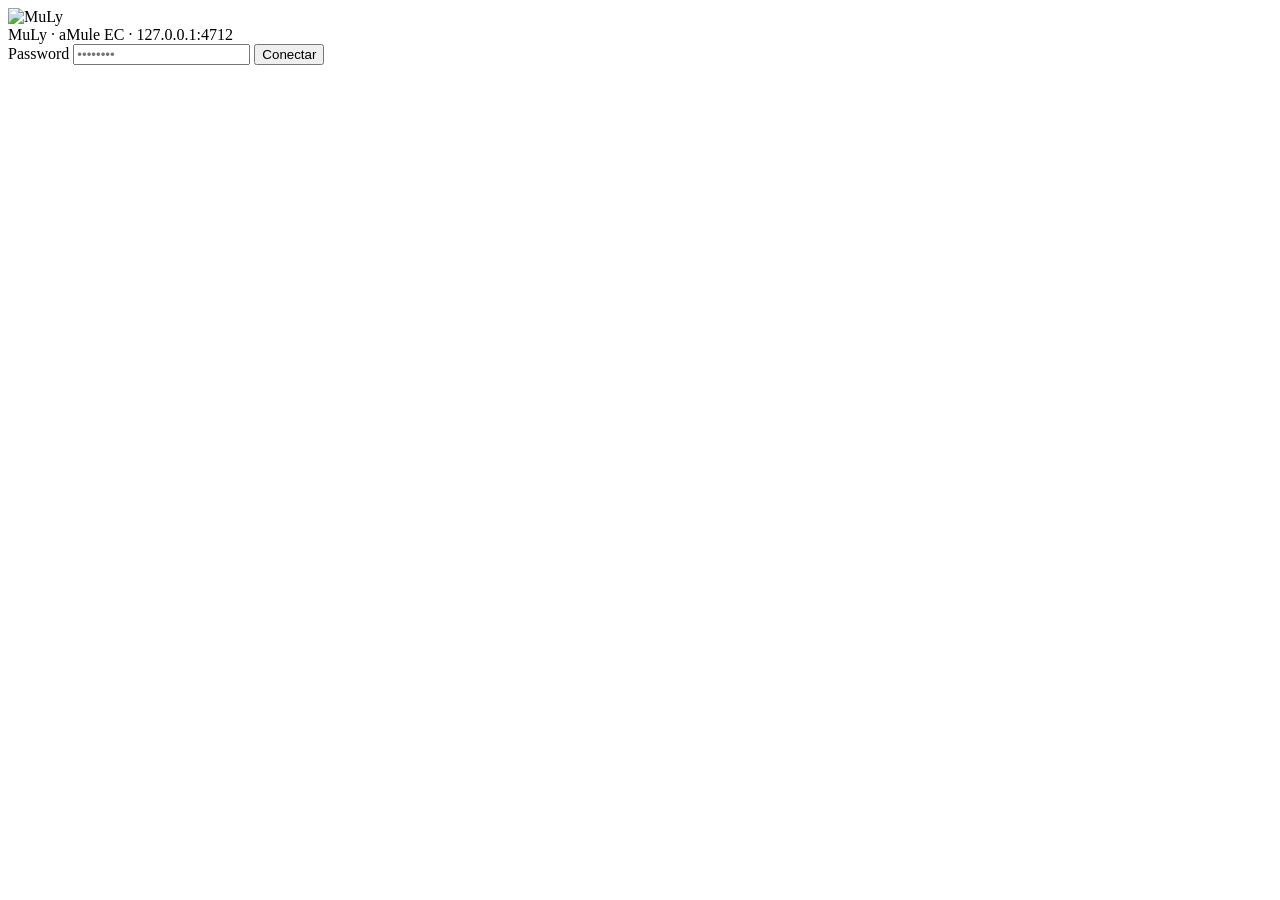
==== MuLy/index.html @ 69b9036a "Refactor loadPanel and openSub functions" ====
<!DOCTYPE html>
<html lang="es">
<head>
<meta charset="UTF-8">
<meta name="viewport" content="width=device-width, initial-scale=1.0, maximum-scale=1.0, user-scalable=no">
<title>MuLy · aMule</title>
<link rel="icon" href="../web/favicon.ico">
<link rel="stylesheet" href="estilo.css">
</head>
<body>

<dialog id="err-modal">
  <div class="err-title">⚠️ Error</div>
  <pre id="err-text"></pre>
  <button onclick="$('err-modal').close()">OK</button>
</dialog>

<div id="login" class="ml-login-wrap">
  <div class="ml-login-box">
    <img src="../web/ICON.png" class="ml-logo-img" alt="MuLy">
    <div class="ml-sub">MuLy · aMule EC · 127.0.0.1:4712</div>
    <label class="ml-label">Password</label>
    <input class="ml-input" type="password" id="pw-input"
      placeholder="••••••••"
      autocomplete="current-password" autocorrect="off"
      spellcheck="false" enterkeyhint="go">
    <button class="ml-btn" id="login-btn">Conectar</button>
    <div class="ml-error" id="login-error"></div>
  </div>
</div>

<div id="app" style="display:none">
  <div class="ml-main">

    <div class="ml-panel" id="panel-media"></div>

    <div class="ml-panel active" id="panel-search">
      <div class="ml-card">
        <div class="ml-search-bar">
          <input class="ml-search-input" id="search-input"
            placeholder="Nombre, hash, ed2k..."
            autocomplete="off" autocorrect="off" spellcheck="false" enterkeyhint="search">
          <select class="ml-select" id="search-type">
            <option value="global">Global</option>
            <option value="local">Local</option>
            <option value="kad">Kad</option>
          </select>
          <button class="ml-btn-sm" id="search-btn">Buscar</button>
        </div>
      </div>
      <div class="ml-card">
        <div class="ml-filter-bar">
          <span class="ml-count" id="results-count">Sin resultados</span>
          <input class="ml-search-input ml-filter-input" id="filter-input"
            placeholder="Filtrar: .mp4 .mkv..."
            autocomplete="off" autocorrect="off" spellcheck="false">
        </div>
        <div id="results-wrap"><div class="ml-empty">Introduce un termino de busqueda</div></div>
      </div>
    </div>

    <div class="ml-panel" id="panel-downloads">
      <div class="ml-card">
        <div class="ml-dl-tabs">
          <button class="ml-dl-tab active" id="tab-downloading" onclick="switchDlTab('downloading')">⬇️ Descargando</button>
          <button class="ml-dl-tab" id="tab-completed" onclick="switchDlTab('completed')">✅ Completados</button>
        </div>
      </div>
      <div id="dl-downloading">
        <div class="ml-card">
          <div class="ml-count" id="dl-count">—</div>
          <div id="downloads-wrap"><div class="ml-empty">Sin descargas activas</div></div>
        </div>
      </div>
      <div id="dl-completed" style="display:none">
        <div class="ml-card">
          <div style="margin-bottom:12px">
            <button class="ml-btn-sm ml-btn-danger" id="btn-clear-completed" onclick="clearCompleted()">🧹 Limpiar completados</button>
          </div>
          <div id="shared-wrap"><div class="ml-empty">Sin archivos</div></div>
        </div>
      </div>
    </div>

    <div class="ml-panel" id="panel-config">
      <div class="ml-card">
        <div class="ml-config-grid">
          <button class="ml-config-item" onclick="openSub('stats')"><span class="ci-ico">📊</span><span class="ci-lbl">Stats</span></button>
          <button class="ml-config-item" onclick="openSub('servers')"><span class="ci-ico">🌐</span><span class="ci-lbl">Servers</span></button>
          <button class="ml-config-item" onclick="openSub('cats')"><span class="ci-ico">🏷️</span><span class="ci-lbl">Categorias</span></button>
          <button class="ml-config-item" onclick="openSub('uploading')"><span class="ci-ico">📤</span><span class="ci-lbl">Subiendo</span></button>
          <button class="ml-config-item" onclick="openSub('theme')"><span class="ci-ico">🎨</span><span class="ci-lbl">Tema</span></button>
          <button class="ml-config-item" onclick="openSub('amule')"><span class="ci-ico">🫏</span><span class="ci-lbl">aMule</span></button>
          <button class="ml-config-item" onclick="openSub('about.html')"><span class="ci-ico">ℹ️</span><span class="ci-lbl">About</span></button>
        </div>
      </div>
      <div class="ml-card">
        <div class="ml-count">Server Message</div>
        <div id="srv-info-wrap"><div class="ml-empty">Cargando...</div></div>
      </div>
    </div>

    <div class="ml-panel" id="panel-irc"></div>

  </div>

  <div id="subpage-wrap">
    <div id="subpage-content">
      <button class="ml-back-btn" onclick="closeSub()">← Volver</button>
      <div id="subpage-inner"></div>
    </div>
  </div>

  <nav class="ml-bottomnav">
    <button class="ml-navbtn" data-panel="media"><span class="nav-ico">🎵</span><span class="nav-lbl">Media</span></button>
    <button class="ml-navbtn active" data-panel="search"><span class="nav-ico">🔍</span><span class="nav-lbl">Buscar</span></button>
    <button class="ml-navbtn" data-panel="downloads"><span class="nav-ico">⬇️</span><span class="nav-lbl">Descargas</span></button>
    <button class="ml-navbtn" data-panel="irc"><span class="nav-ico">💬</span><span class="nav-lbl">IRC</span></button>
    <button class="ml-navbtn" data-panel="config"><span class="nav-ico">⚙️</span><span class="nav-lbl">Config</span></button>
  </nav>
</div>

<div id="toast"></div>

<script>
const $ = id => document.getElementById(id);
const POLL_MAX = 40, POLL_MS = 3000;
const PK = 'muly_pw', TK = 'muly_theme';
let searchResults = [], pollTimer = null, pollCount = 0, isSearching = false;
let dlTimer = null, connectedSrv = null, srvList = [];
let curPanel = 'search', curDlTab = 'downloading';
let knownHashes = new Set(), dlHashes = new Set();

function toast(msg) {
  const t = $('toast');
  t.textContent = msg; t.className = 'show';
  clearTimeout(t._t); t._t = setTimeout(() => t.className = '', 2500);
}
function err(msg) { $('err-text').textContent = msg; $('err-modal').showModal(); }
function esc(s) { return String(s||'').replace(/&/g,'&amp;').replace(/</g,'&lt;').replace(/>/g,'&gt;'); }
function fmtSize(b) {
  b = Number(b); if (!b) return '—';
  if (b < 1024) return b+'B';
  if (b < 1048576) return (b/1024).toFixed(1)+'KB';
  if (b < 1073741824) return (b/1048576).toFixed(1)+'MB';
  return (b/1073741824).toFixed(2)+'GB';
}
async function api(method, path, body) {
  const opts = { method, headers: {'Content-Type':'application/json'} };
  if (body) opts.body = JSON.stringify(body);
  const r = await fetch(path, opts);
  if (!r.headers.get('content-type')?.includes('json')) throw new Error('HTTP '+r.status);
  const d = await r.json();
  if (!r.ok) throw new Error(d.error || 'HTTP '+r.status);
  return d;
}

const _execSrcs = new Set();
function _execScripts(el) {
  el.querySelectorAll('script').forEach(o => {
    if (o.dataset.executed) return;
    if (o.src && _execSrcs.has(o.src)) return;
    if (o.src) _execSrcs.add(o.src);
    o.dataset.executed = '1';
    const n = document.createElement('script');
    for (const a of o.attributes) n.setAttribute(a.name, a.value);
    n.textContent = o.textContent;
    o.parentNode.replaceChild(n, o);
  });
}
async function loadPanel(url, target) {
  const inner = target || $('subpage-inner');
  inner.innerHTML = '<div class="ml-empty">⌛ Cargando...</div>';
  try {
    const html = await fetch(url).then(r => { if (!r.ok) throw new Error('HTTP '+r.status); return r.text(); });
    inner.innerHTML = html;
    _execScripts(inner);
    inner.dispatchEvent(new CustomEvent('contentLoaded', { bubbles: true }));
  } catch(e) { inner.innerHTML = '<div class="ml-empty">Error: '+esc(e.message)+'</div>'; }
}

const subLoaders = { stats: loadStats, servers: loadServers, cats: loadCats, theme: loadTheme, amule: loadAmulePrefs, uploading: loadUploading };
function openSub(name) {
  $('subpage-inner').innerHTML = '<div class="ml-empty">⌛ Cargando...</div>';
  $('subpage-wrap').classList.add('open');
  if (subLoaders[name]) subLoaders[name]();
  else loadPanel(name);
}
function closeSub() {
  $('subpage-wrap').classList.remove('open');
  $('subpage-inner').innerHTML = '';
}

function showApp() {
  $('login').style.display = 'none';
  $('app').style.display = 'block';
  loadConnState();
}
async function connect(pw) { await api('POST', '/api/connect', { password: pw }); }
async function doLogin() {
  const pw = $('pw-input').value.trim(); if (!pw) return;
  const btn = $('login-btn');
  btn.disabled = true; btn.textContent = '⌛ Conectando...';
  $('login-error').textContent = '';
  try { await connect(pw); localStorage.setItem(PK, pw); $('pw-input').value = ''; showApp(); }
  catch(e) { $('login-error').textContent = e.message; }
  btn.disabled = false; btn.textContent = 'Conectar';
}
$('login-btn').onclick = doLogin;
$('pw-input').addEventListener('keydown', e => { if(e.key==='Enter') doLogin(); });

(async () => {
  const pw = localStorage.getItem(PK);
  if (!pw) return;
  try { await connect(pw); showApp(); } catch(e) {}
})();

document.querySelectorAll('.ml-navbtn').forEach(btn => {
  btn.onclick = () => {
    pausePolling(); stopDlTimer();
    document.querySelectorAll('.ml-navbtn').forEach(b => b.classList.remove('active'));
    document.querySelectorAll('.ml-panel').forEach(p => p.classList.remove('active'));
    btn.classList.add('active');
    curPanel = btn.dataset.panel;
    $('panel-'+curPanel).classList.add('active');
    if (curPanel === 'media' && !$('panel-media').dataset.loaded) {
      $('panel-media').dataset.loaded = '1';
      loadPanel('media.html', $('panel-media'));
    }
    if (curPanel === 'downloads') {
      switchDlTab(curDlTab);
      dlTimer = setInterval(() => { if (curDlTab === 'completed') loadShared(); else loadDownloads(); }, 3000);
    }
    if (curPanel === 'config') { loadSrvInfo(); loadConnState(); }
    if (curPanel === 'irc' && !$('panel-irc').dataset.loaded) {
      $('panel-irc').dataset.loaded = '1';
      loadPanel('irc.html', $('panel-irc'));
    }
    if (curPanel === 'search' && isSearching && pollCount < POLL_MAX) resumePolling();
  };
});

async function loadConnState() {
  try { const d = await api('GET', '/api/connstate'); connectedSrv = d.connectedServer || null; } catch(e) {}
}
function pausePolling() { clearInterval(pollTimer); pollTimer = null; }
function stopPolling() { pausePolling(); pollCount = 0; isSearching = false; }
function stopDlTimer() { clearInterval(dlTimer); dlTimer = null; }
function resumePolling() {
  pollTimer = setInterval(async () => {
    if (++pollCount > POLL_MAX) { stopPolling(); return; }
    try { const d = await api('GET', '/api/search/results'); applyResults(d.results || []); } catch(e) {}
  }, POLL_MS);
}
document.addEventListener('visibilitychange', () => {
  if (document.hidden) pausePolling();
  else if (curPanel === 'search' && isSearching && pollCount < POLL_MAX) resumePolling();
});

async function doSearch() {
  const q = $('search-input').value.trim(); if (!q) return;
  stopPolling();
  const btn = $('search-btn');
  btn.disabled = true; btn.textContent = '⌛';
  $('results-wrap').innerHTML = '<div class="ml-empty">⌛ Buscando...</div>';
  $('results-count').textContent = 'Buscando...';
  $('filter-input').value = '';
  searchResults = [];
  try {
    await api('POST', '/api/search/start', { query: q, type: $('search-type').value });
    if (!knownHashes.size && !dlHashes.size) loadHashesInBackground();
    isSearching = true; resumePolling();
  } catch(e) { err(e.message); $('results-wrap').innerHTML = '<div class="ml-empty">Error</div>'; }
  btn.disabled = false; btn.textContent = 'Buscar';
}
async function loadHashesInBackground() {
  try {
    const [shared, downloads] = await Promise.all([
      api('GET', '/api/shared').catch(() => []),
      api('GET', '/api/downloads').catch(() => [])
    ]);
    knownHashes = new Set(shared.map(f => f.fileHash).filter(Boolean));
    dlHashes = new Set(downloads.map(f => f.fileHash).filter(Boolean));
  } catch(e) {}
}
function applyResults(data) {
  const incoming = Array.isArray(data) ? data : [];
  if (!incoming.length && isSearching) return;
  searchResults = incoming.map(r => ({
    ...r,
    present: knownHashes.has(r.fileHash),
    currentDl: r.currentDl || dlHashes.has(r.fileHash)
  }));
  renderResults();
}
function renderResults() {
  const ext = ($('filter-input').value || '').trim().toLowerCase();
  const list = ext ? searchResults.filter(f => f.fileName?.toLowerCase().includes(ext)) : searchResults;
  $('results-count').textContent = ext
    ? list.length+'/'+searchResults.length+' resultados'
    : searchResults.length+' resultado'+(searchResults.length !== 1 ? 's' : '');
  if (!list.length) {
    $('results-wrap').innerHTML = '<div class="ml-empty">'+(ext?'Sin resultados para ese filtro':'Sin resultados aun')+'</div>';
    return;
  }
  $('results-wrap').innerHTML = list.map(f => {
    const cls = f.present ? ' ml-item-present' : f.currentDl ? ' ml-item-currentdl' : '';
    const btn = f.present
      ? `<button class="ml-btn-sm" disabled>✅ Disponible</button>`
      : f.currentDl
        ? `<button class="ml-btn-sm" disabled>⬇️ Descargando</button>`
        : `<button class="ml-btn-sm" onclick="downloadFile('${esc(f.fileHash)}',this)">⬇️ Descargar</button>`;
    return `<div class="ml-item${cls}">
      <div class="ml-item-name">${esc(f.fileName)}</div>
      <div class="ml-item-meta">📦${fmtSize(f.fileSize)} &nbsp;🌱${f.sourceCount||'—'}</div>
      <div class="ml-item-actions">${btn}</div>
    </div>`;
  }).join('');
}
$('search-btn').onclick = doSearch;
$('search-input').addEventListener('keydown', e => { if(e.key==='Enter') doSearch(); });
$('filter-input').oninput = renderResults;

async function downloadFile(hash, btn) {
  btn.disabled = true; btn.textContent = '⌛';
  try {
    await api('POST', '/api/download', { hash });
    toast('Descarga iniciada');
    dlHashes.add(hash);
    const r = searchResults.find(f => f.fileHash === hash);
    if (r) { r.currentDl = true; renderResults(); }
  } catch(e) { btn.disabled = false; btn.textContent = '⬇️ Descargar'; err(e.message); }
}

async function loadDownloads() {
  const wrap = $('downloads-wrap');
  try {
    const data = await api('GET', '/api/downloads');
    dlHashes = new Set(data.map(f => f.fileHash).filter(Boolean));
    $('dl-count').textContent = data.length+' archivo'+(data.length !== 1 ? 's' : '');
    if (!data.length) { wrap.innerHTML = '<div class="ml-empty">Sin descargas activas</div>'; return; }
    wrap.innerHTML = data.map(f => {
      const pct = parseFloat(f.progress || 0);
      return `<div class="ml-item">
        <div class="ml-item-name">${esc(f.fileName)}</div>
        <div class="ml-progress-wrap"><div class="ml-progress-bar" style="width:${Math.min(pct,100)}%"></div></div>
        <div class="ml-item-meta">📦${fmtSize(f.fileSizeDownloaded)}/${fmtSize(f.fileSize)} &nbsp;🌱${f.sourceCount||'—'}${f.speed?' &nbsp;⚡'+fmtSize(f.speed)+'/s':''} &nbsp;${pct}%</div>
        <div class="ml-item-actions">
          <button class="ml-btn-sm" onclick="dlAction('pause','${esc(f.fileHash)}',this)">⏸️ Pausar</button>
          <button class="ml-btn-sm" onclick="dlAction('resume','${esc(f.fileHash)}',this)">▶️ Reanudar</button>
          <button class="ml-btn-sm ml-btn-danger" onclick="dlAction('cancel','${esc(f.fileHash)}',this)">🗑️ Borrar</button>
        </div>
      </div>`;
    }).join('');
  } catch(e) { if (!wrap.querySelector('.ml-item')) wrap.innerHTML = '<div class="ml-empty">Error cargando</div>'; }
}
async function dlAction(action, hash, btn) {
  btn.disabled = true;
  try {
    const ep = { pause:'/api/downloads/pause', resume:'/api/downloads/resume', cancel:'/api/downloads' };
    await api(action === 'cancel' ? 'DELETE' : 'POST', ep[action], { hash });
    toast('OK'); loadDownloads();
  } catch(e) { btn.disabled = false; err(e.message); }
}

function switchDlTab(tab) {
  curDlTab = tab;
  $('tab-downloading').classList.toggle('active', tab === 'downloading');
  $('tab-completed').classList.toggle('active', tab === 'completed');
  $('dl-downloading').style.display = tab === 'downloading' ? '' : 'none';
  $('dl-completed').style.display = tab === 'completed' ? '' : 'none';
  if (tab === 'downloading') loadDownloads();
  if (tab === 'completed') loadShared();
}

async function loadShared() {
  const wrap = $('shared-wrap');
  const hadContent = wrap.querySelector('.ml-item');
  if (!hadContent) wrap.innerHTML = '<div class="ml-empty">⌛ Cargando...</div>';
  try {
    const data = await api('GET', '/api/shared');
    knownHashes = new Set(data.map(f => f.fileHash).filter(Boolean));
    wrap.innerHTML = data.length
      ? data.map(f => `<div class="ml-item">
          <div class="ml-item-name">${esc(f.fileName)}</div>
          <div class="ml-item-meta">📦${fmtSize(f.fileSize)} &nbsp;📤${fmtSize(f.transferred)} &nbsp;🤲${f.reqCount||'0'}</div>
        </div>`).join('')
      : '<div class="ml-empty">Sin archivos</div>';
  } catch(e) { if (!hadContent) wrap.innerHTML = '<div class="ml-empty">Error</div>'; }
}
async function loadUploading() {
  $('subpage-inner').innerHTML = '<div class="ml-empty">⌛ Cargando...</div>';
  try {
    const entries = await api('GET', '/api/uploads');
    $('subpage-inner').innerHTML = '<div class="ml-card">'
      + (Array.isArray(entries) && entries.length
        ? entries.map(f => `<div class="ml-item">
            <div class="ml-item-name">${esc(f.fileName||'—')}</div>
            <div class="ml-item-meta">📦${fmtSize(f.fileSize)} &nbsp;⚡${fmtSize(f.speed)}/s</div>
          </div>`).join('')
        : '<div class="ml-empty">Sin archivos subiendo</div>')
      + '</div>';
  } catch(e) { $('subpage-inner').innerHTML = '<div class="ml-empty">Error</div>'; err(e.message); }
}

async function loadSrvInfo() {
  try {
    const d = await api('GET', '/api/servers/info');
    $('srv-info-wrap').innerHTML = d.message
      ? '<div class="ml-log-block">'+esc(d.message)+'</div>'
      : '<div class="ml-empty">Sin mensaje</div>';
  } catch(e) { $('srv-info-wrap').innerHTML = '<div class="ml-empty">—</div>'; }
}

function isConn(s) { return !!(connectedSrv && s.ip === connectedSrv.ip && s.port === connectedSrv.port); }
async function loadServers() {
  await loadConnState();
  try {
    srvList = await api('GET', '/api/servers');
    if (!srvList.length) { $('subpage-inner').innerHTML = '<div class="ml-card"><div class="ml-empty">Sin servidores</div></div>'; return; }
    const sorted = [...srvList].sort((a,b) => isConn(a) ? -1 : isConn(b) ? 1 : 0);
    $('subpage-inner').innerHTML = '<div class="ml-card">'+sorted.map(s => {
      const conn = isConn(s), i = srvList.indexOf(s);
      return `<div class="ml-item${conn?' ml-item-connected':''}">
        <div class="ml-item-name">${conn?'🟢 ':''}${esc(s.name)}</div>
        <div class="ml-item-meta">👥${s.users||'—'} &nbsp;🗃️${s.files||'—'} &nbsp;⚡${s.ping?s.ping+'ms':'—'}${s.version?' &nbsp;v'+esc(s.version):''}</div>
        ${s.desc?'<div class="ml-item-meta">'+esc(s.desc)+'</div>':''}
        <div class="ml-item-actions">
          ${conn
            ? '<button class="ml-btn-sm ml-btn-danger" onclick="srvDisconnect(this)">⛔ Desconectar</button>'
            : '<button class="ml-btn-sm" onclick="srvConnect('+i+',this)">🔗 Conectar</button>'}
          <button class="ml-btn-sm ml-btn-danger" onclick="srvRemove(${i},this)">🗑️ Borrar</button>
        </div>
      </div>`;
    }).join('')+'</div>';
  } catch(e) { $('subpage-inner').innerHTML = '<div class="ml-empty">Error</div>'; err(e.message); }
}
async function srvConnect(i, btn) {
  const s = srvList[i]; if (!s) return; btn.disabled = true;
  try { await api('POST', '/api/servers/connect', { ip: s.ip, port: s.port }); connectedSrv={ip:s.ip,port:s.port,name:s.name}; toast('Conectado a '+s.name); loadServers(); }
  catch(e) { btn.disabled = false; err(e.message); }
}
async function srvDisconnect(btn) {
  if (!connectedSrv) return; btn.disabled = true;
  try { await api('POST', '/api/servers/disconnect', { ip: connectedSrv.ip, port: connectedSrv.port }); connectedSrv = null; toast('Desconectado'); loadServers(); }
  catch(e) { btn.disabled = false; err(e.message); }
}
async function srvRemove(i, btn) {
  const s = srvList[i]; if (!s) return; btn.disabled = true;
  try { await api('DELETE', '/api/servers', { ip: s.ip, port: s.port }); toast('Borrado'); loadServers(); }
  catch(e) { btn.disabled = false; err(e.message); }
}

async function loadCats() {
  try {
    const data = await api('GET', '/api/categories');
    $('subpage-inner').innerHTML = '<div class="ml-card">'
      +'<div style="margin-bottom:12px"><button class="ml-btn-sm" onclick="newCat()">+ Nueva</button></div>'
      +(data.length
        ? data.map(c => `<div class="ml-item">
            <div class="ml-item-name">${esc(c.title)}</div>
            ${c.path?'<div class="ml-item-meta">'+esc(c.path)+'</div>':''}
            <div class="ml-item-actions"><button class="ml-btn-sm ml-btn-danger" onclick="deleteCat(${c.id},this)">🗑️ Borrar</button></div>
          </div>`).join('')
        : '<div class="ml-empty">Sin categorias</div>')
      +'</div>';
  } catch(e) { $('subpage-inner').innerHTML = '<div class="ml-empty">Error</div>'; err(e.message); }
}
async function newCat() {
  const title = prompt('Titulo:'); if (!title) return;
  const catPath = prompt('Ruta (opcional):') || '';
  try { await api('POST', '/api/categories', { title, catPath }); toast('Creada'); loadCats(); } catch(e) { err(e.message); }
}
async function deleteCat(id, btn) {
  if (!confirm('Eliminar?')) return; btn.disabled = true;
  try { await api('DELETE', '/api/categories/'+id); toast('Eliminada'); loadCats(); } catch(e) { btn.disabled = false; err(e.message); }
}

function renderKV(obj) {
  if (!obj || typeof obj !== 'object') return '';
  return Object.entries(obj).map(([k,v]) => {
    const lbl = k.replace(/^EC_TAG_/,'').replace(/_/g,' ').toLowerCase();
    if (typeof v === 'string' && v.length > 80) {
      return '<div class="ml-stat-row"><span class="ml-stat-key">'+esc(lbl)+'</span><span class="ml-stat-val">'
        +'<span class="ml-log-collapse" onclick="var d=this.nextElementSibling;d.style.display=d.style.display===\'none\'?\'block\':\'none\'">mostrar ▾</span>'
        +'<div class="ml-log-block" style="display:none">'+esc(v)+'</div></span></div>';
    }
    if (v && typeof v === 'object' && !Array.isArray(v)) {
      const ch = renderKV(v); if (!ch) return '';
      return '<div class="ml-stat-group"><span class="ml-stat-key">'+esc(lbl)+'</span><div class="ml-stat-children">'+ch+'</div></div>';
    }
    return '<div class="ml-stat-row"><span class="ml-stat-key">'+esc(lbl)+'</span><span class="ml-stat-val">'+esc(String(v??'—'))+'</span></div>';
  }).join('');
}
async function loadStats() {
  try {
    const data = await api('GET', '/api/stats');
    $('subpage-inner').innerHTML = '<div class="ml-card"><div class="ml-stat-block">'+renderKV(data)+'</div></div>';
  } catch(e) { $('subpage-inner').innerHTML = '<div class="ml-empty">Error</div>'; err(e.message); }
}

function injectGFont(url) {
  const ex = document.getElementById('theme-gfont'); if (ex) ex.remove();
  const lk = document.createElement('link');
  lk.id = 'theme-gfont'; lk.rel = 'stylesheet'; lk.href = url;
  document.head.appendChild(lk);
  const m = url.match(/family=([^&:]+)/);
  return m ? decodeURIComponent(m[1].replace(/\+/g,' ')) : null;
}
function injectDirectFont(url) {
  const st = document.getElementById('theme-font') || document.createElement('style');
  st.id = 'theme-font';
  st.textContent = `@font-face{font-family:'UserFont';src:url('${url}')}`;
  document.head.appendChild(st);
  return 'UserFont';
}
function applyTheme(t) {
  if (!t) return;
  if (t.bg) document.body.style.backgroundImage = 'url('+t.bg+')';
  if (t.font) {
    const family = t.font.includes('fonts.googleapis.com') ? injectGFont(t.font) : injectDirectFont(t.font);
    if (family) {
      const st = document.getElementById('theme-body-font') || document.createElement('style');
      st.id = 'theme-body-font';
      st.textContent = `body{font-family:'${family}','Fluent Emoji Color',sans-serif}`;
      document.head.appendChild(st);
    }
  }
}
applyTheme(JSON.parse(localStorage.getItem(TK)||'null'));

function loadTheme() {
  const t = JSON.parse(localStorage.getItem(TK)||'{}');
  $('subpage-inner').innerHTML = `<div class="ml-card">
    <div class="ml-item">
      <div class="ml-item-name">Imagen de fondo (URL)</div>
      <input class="ml-search-input" id="th-bg" style="width:100%;margin-top:6px" placeholder="https://..." value="${esc(t.bg||'')}">
    </div>
    <div class="ml-item">
      <div class="ml-item-name">Fuente (Google Fonts o jsDelivr)</div>
      <div class="ml-item-meta" style="margin-top:4px">fonts.googleapis.com/css2?family=Comfortaa &nbsp;·&nbsp; cdn.jsdelivr.net/gh/...</div>
      <input class="ml-search-input" id="th-font" style="width:100%;margin-top:6px" placeholder="https://fonts.googleapis.com/css2?family=..." value="${esc(t.font||'')}">
    </div>
    <div class="ml-item-actions" style="margin-top:14px;gap:8px">
      <button class="ml-btn-sm" onclick="saveTheme()">💾 Guardar</button>
      <button class="ml-btn-sm ml-btn-danger" onclick="resetTheme()">🗑️ Restablecer</button>
    </div>
  </div>`;
}
function saveTheme() {
  const t = { bg: $('th-bg').value.trim(), font: $('th-font').value.trim() };
  localStorage.setItem(TK, JSON.stringify(t));
  applyTheme(t); toast('Tema guardado');
}
async function clearCompleted() {
  const btn = $('btn-clear-completed'); btn.disabled = true;
  try { await api('POST', '/api/downloads/clear-completed'); toast('Completados eliminados'); loadShared(); }
  catch(e) { err(e.message); }
  btn.disabled = false;
}

async function loadAmulePrefs() {
  $('subpage-inner').innerHTML = '<div class="ml-empty">⌛ Cargando...</div>';
  try {
    const p = await api('GET', '/api/preferences');
    $('subpage-inner').innerHTML = `<div class="ml-card">
      <div class="ml-item">
        <div class="ml-item-name">Nick</div>
        <input class="ml-search-input" id="ap-nick" style="width:100%;margin-top:6px" value="${esc(p.nick||'')}" disabled>
      </div>
      <div class="ml-item">
        <div class="ml-item-name">Max Download (KB/s · 0 = sin limite)</div>
        <input class="ml-search-input" id="ap-dl" type="number" min="0" style="width:100%;margin-top:6px" value="${p.maxDownload??0}">
      </div>
      <div class="ml-item">
        <div class="ml-item-name">Max Upload (KB/s · 0 = sin limite)</div>
        <input class="ml-search-input" id="ap-ul" type="number" min="0" style="width:100%;margin-top:6px" value="${p.maxUpload??0}">
      </div>
      <div class="ml-item">
        <div class="ml-item-name">Puerto TCP</div>
        <input class="ml-search-input" id="ap-tcp" type="number" style="width:100%;margin-top:6px" value="${p.tcpPort??''}" disabled>
      </div>
      <div class="ml-item">
        <div class="ml-item-name">Puerto UDP</div>
        <input class="ml-search-input" id="ap-udp" type="number" style="width:100%;margin-top:6px" value="${p.udpPort??''}" disabled>
      </div>
      <div class="ml-item">
        <div class="ml-item-name">Directorio Entrada</div>
        <input class="ml-search-input" id="ap-inc" style="width:100%;margin-top:6px" value="${esc(p.incomingDir||'')}" disabled>
      </div>
      <div class="ml-item">
        <div class="ml-item-name">Directorio Temp</div>
        <input class="ml-search-input" id="ap-tmp" style="width:100%;margin-top:6px" value="${esc(p.tempDir||'')}" disabled>
      </div>
      <div class="ml-item">
        <div class="ml-item-name">Redes</div>
        <div class="ml-item-meta" style="margin-top:6px">eD2K: ${p.ed2kEnabled?'✅':'❌'} &nbsp; Kademlia: ${p.kadEnabled?'✅':'❌'}</div>
      </div>
      <div class="ml-item-actions" style="margin-top:14px">
        <button class="ml-btn-sm" onclick="saveAmulePrefs()">💾 Guardar</button>
      </div>
    </div>`;
  } catch(e) { $('subpage-inner').innerHTML = '<div class="ml-empty">Error</div>'; err(e.message); }
}

async function saveAmulePrefs() {
  const body = {
    maxDownload: parseInt($('ap-dl').value) || 0,
    maxUpload: parseInt($('ap-ul').value) || 0
  };
  try { await api('POST', '/api/preferences', body); toast('Guardado'); }
  catch(e) { err(e.message); }
}
</script>
</body>
</html>
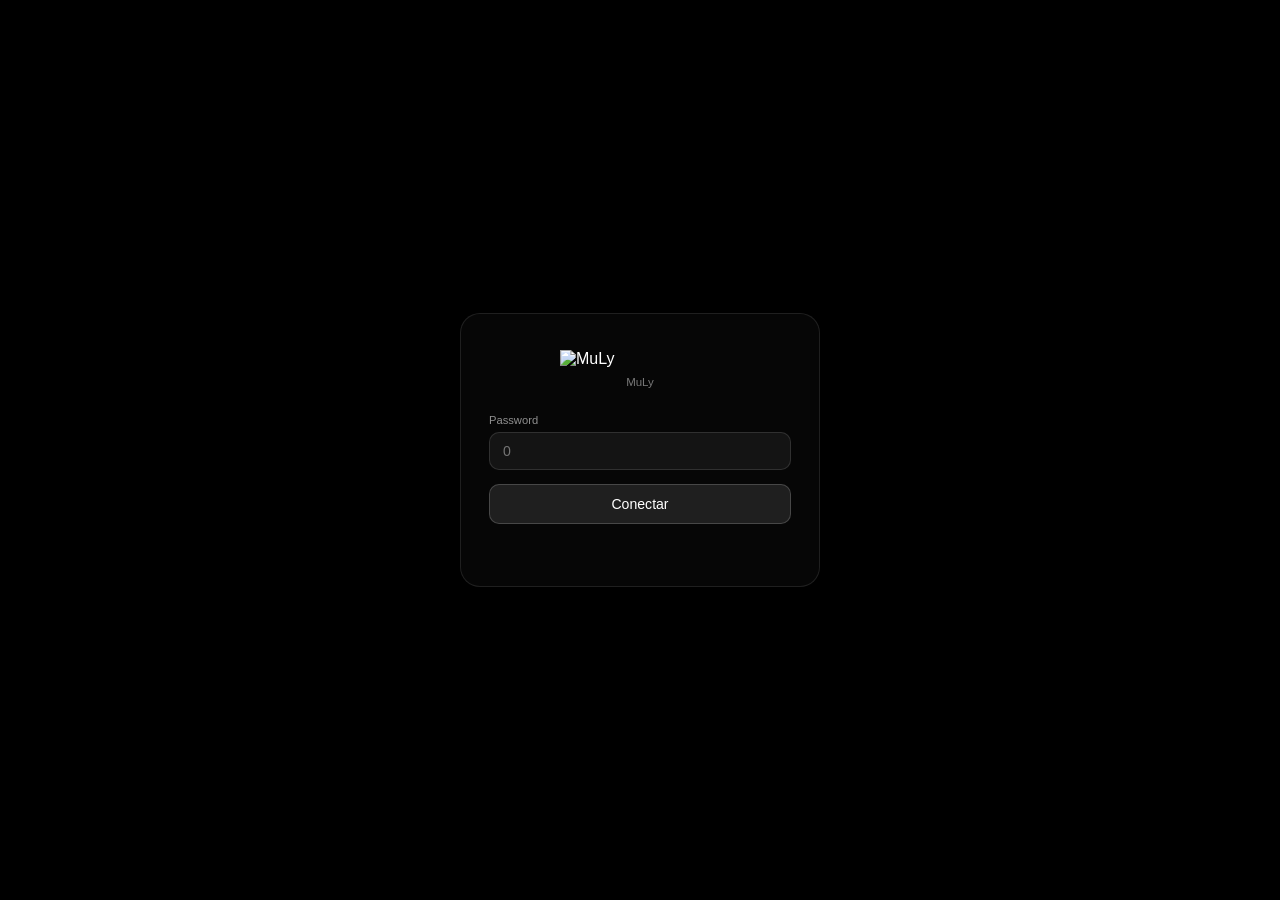
==== commit 7dbd1e8b: "Refactor index.html for improved UI and functionality Updated the title and subtitles in index.html," ====
--- a/MuLy/index.html
+++ b/MuLy/index.html
@@ -3,7 +3,7 @@
 <head>
 <meta charset="UTF-8">
 <meta name="viewport" content="width=device-width, initial-scale=1.0, maximum-scale=1.0, user-scalable=no">
-<title>MuLy · aMule</title>
+<title>MuLy</title>
 <link rel="icon" href="../web/favicon.ico">
 <link rel="stylesheet" href="estilo.css">
 </head>
@@ -18,10 +18,10 @@
 <div id="login" class="ml-login-wrap">
   <div class="ml-login-box">
     <img src="../web/ICON.png" class="ml-logo-img" alt="MuLy">
-    <div class="ml-sub">MuLy · aMule EC · 127.0.0.1:4712</div>
+    <div class="ml-sub">MuLy</div>
     <label class="ml-label">Password</label>
     <input class="ml-input" type="password" id="pw-input"
-      placeholder="••••••••"
+      placeholder="0"
       autocomplete="current-password" autocorrect="off"
       spellcheck="false" enterkeyhint="go">
     <button class="ml-btn" id="login-btn">Conectar</button>
@@ -51,9 +51,17 @@
       <div class="ml-card">
         <div class="ml-filter-bar">
           <span class="ml-count" id="results-count">Sin resultados</span>
-          <input class="ml-search-input ml-filter-input" id="filter-input"
-            placeholder="Filtrar: .mp4 .mkv..."
-            autocomplete="off" autocorrect="off" spellcheck="false">
+          <div class="ml-filter-row">
+            <div class="ml-fq-group">
+              <button class="ml-fq" data-fq="music" title="Musica">🎶</button>
+              <button class="ml-fq" data-fq="video" title="Imagenes y Videos">🎥</button>
+              <button class="ml-fq" data-fq="books" title="Libros y Texto">📚</button>
+              <button class="ml-fq ml-fq--all" data-fq="" title="Todos">🗂️</button>
+            </div>
+            <input class="ml-search-input ml-filter-input" id="filter-input"
+              placeholder="Filtrar: .mp4 .mkv..."
+              autocomplete="off" autocorrect="off" spellcheck="false">
+          </div>
         </div>
         <div id="results-wrap"><div class="ml-empty">Introduce un termino de busqueda</div></div>
       </div>
@@ -85,13 +93,18 @@
     <div class="ml-panel" id="panel-config">
       <div class="ml-card">
         <div class="ml-config-grid">
-          <button class="ml-config-item" onclick="openSub('stats')"><span class="ci-ico">📊</span><span class="ci-lbl">Stats</span></button>
-          <button class="ml-config-item" onclick="openSub('servers')"><span class="ci-ico">🌐</span><span class="ci-lbl">Servers</span></button>
-          <button class="ml-config-item" onclick="openSub('cats')"><span class="ci-ico">🏷️</span><span class="ci-lbl">Categorias</span></button>
-          <button class="ml-config-item" onclick="openSub('uploading')"><span class="ci-ico">📤</span><span class="ci-lbl">Subiendo</span></button>
-          <button class="ml-config-item" onclick="openSub('theme')"><span class="ci-ico">🎨</span><span class="ci-lbl">Tema</span></button>
-          <button class="ml-config-item" onclick="openSub('amule')"><span class="ci-ico">🫏</span><span class="ci-lbl">aMule</span></button>
+          <button class="ml-config-item" onclick="toggleAmuleCat(this)"><span class="ci-ico">🫏</span><span class="ci-lbl">aMule</span></button>
           <button class="ml-config-item" onclick="openSub('about.html')"><span class="ci-ico">ℹ️</span><span class="ci-lbl">About</span></button>
+        </div>
+        <div class="ml-amule-cat" id="amule-cat">
+          <div class="ml-config-grid">
+            <button class="ml-config-item" onclick="openSub('amule')"><span class="ci-ico">⚙️</span><span class="ci-lbl">Conf</span></button>
+            <button class="ml-config-item" onclick="openSub('stats')"><span class="ci-ico">📊</span><span class="ci-lbl">Stats</span></button>
+            <button class="ml-config-item" onclick="openSub('servers')"><span class="ci-ico">🌐</span><span class="ci-lbl">Servers</span></button>
+            <button class="ml-config-item" onclick="openSub('cats')"><span class="ci-ico">🏷️</span><span class="ci-lbl">Categorias</span></button>
+            <button class="ml-config-item" onclick="openSub('uploading')"><span class="ci-ico">📤</span><span class="ci-lbl">Subiendo</span></button>
+            <button class="ml-config-item" onclick="openSub('theme')"><span class="ci-ico">🎨</span><span class="ci-lbl">Tema</span></button>
+          </div>
         </div>
       </div>
       <div class="ml-card">
@@ -294,13 +307,16 @@
   renderResults();
 }
 function renderResults() {
-  const ext = ($('filter-input').value || '').trim().toLowerCase();
-  const list = ext ? searchResults.filter(f => f.fileName?.toLowerCase().includes(ext)) : searchResults;
-  $('results-count').textContent = ext
+  const raw = ($('filter-input').value || '').trim().toLowerCase();
+  const exts = raw ? raw.split(/\s+/).filter(Boolean) : [];
+  const list = exts.length
+    ? searchResults.filter(f => { const n = f.fileName?.toLowerCase() || ''; return exts.some(e => n.includes(e)); })
+    : searchResults;
+  $('results-count').textContent = exts.length
     ? list.length+'/'+searchResults.length+' resultados'
     : searchResults.length+' resultado'+(searchResults.length !== 1 ? 's' : '');
   if (!list.length) {
-    $('results-wrap').innerHTML = '<div class="ml-empty">'+(ext?'Sin resultados para ese filtro':'Sin resultados aun')+'</div>';
+    $('results-wrap').innerHTML = '<div class="ml-empty">'+(exts.length?'Sin resultados para ese filtro':'Sin resultados aun')+'</div>';
     return;
   }
   $('results-wrap').innerHTML = list.map(f => {
@@ -319,7 +335,25 @@
 }
 $('search-btn').onclick = doSearch;
 $('search-input').addEventListener('keydown', e => { if(e.key==='Enter') doSearch(); });
-$('filter-input').oninput = renderResults;
+const FQ = {
+  music: 'mp3 flac ogg aac wav wma m4a opus aiff ape alac mka mid midi',
+  video: 'mp4 mkv avi mov wmv flv webm m4v mpg mpeg ts vob jpg jpeg png gif webp bmp tiff svg heic avif raw cr2 nef',
+  books: 'pdf epub mobi azw azw3 djvu cbz cbr fb2 doc docx odt rtf txt md markdown rst'
+};
+document.querySelectorAll('.ml-fq').forEach(btn => {
+  btn.onclick = () => {
+    const fi = $('filter-input');
+    fi.value = FQ[btn.dataset.fq] || '';
+    document.querySelectorAll('.ml-fq').forEach(b => b.classList.remove('ml-fq--on'));
+    btn.classList.add('ml-fq--on');
+    renderResults();
+  };
+});
+$('filter-input').oninput = () => {
+  document.querySelectorAll('.ml-fq').forEach(b => b.classList.remove('ml-fq--on'));
+  renderResults();
+};
+
 
 async function downloadFile(hash, btn) {
   btn.disabled = true; btn.textContent = '⌛';
@@ -603,6 +637,11 @@
   } catch(e) { $('subpage-inner').innerHTML = '<div class="ml-empty">Error</div>'; err(e.message); }
 }
 
+function toggleAmuleCat(btn) {
+  const c = $('amule-cat');
+  const open = c.classList.toggle('open');
+  btn.classList.toggle('ml-config-item--active', open);
+}
 async function saveAmulePrefs() {
   const body = {
     maxDownload: parseInt($('ap-dl').value) || 0,
--- a/MuLy/estilo.css
+++ b/MuLy/estilo.css
@@ -0,0 +1,305 @@
+@import url('https://tetunori.github.io/fluent-emoji-webfont/dist/FluentEmojiColor.css');
+
+@font-face {
+  font-family: 'OpenDyslexic';
+  src: url('../web/otros/Archivos/Fuentes/OpenDyslexic/OpenDyslexic-Regular.woff2') format('woff2');
+  font-display: swap;
+}
+
+* { box-sizing: border-box; margin: 0; padding: 0; }
+
+body {
+  font-family: 'OpenDyslexic', 'Fluent Emoji Color', sans-serif;
+  color: #fff;
+  background: url('../web/otros/Archivos/Imagenes/pexels-eberhardgross-2098428.jpg') no-repeat center center fixed;
+  background-size: cover;
+  background-color: #000;
+  min-height: 100%;
+}
+
+a { color: lightblue; cursor: pointer; }
+
+dialog {
+  background: rgba(12,12,12,0.96);
+  border: 1px solid rgba(255,80,80,0.35);
+  border-radius: 16px;
+  color: #fff;
+  padding: 28px;
+  max-width: 500px;
+  width: 90%;
+  font-family: inherit;
+}
+dialog::backdrop { background: rgba(0,0,0,0.65); }
+.err-title { font-size: 1rem; margin-bottom: 12px; color: #ff8080; }
+dialog pre { font-size: .75rem; white-space: pre-wrap; word-break: break-all; max-height: 240px; overflow-y: auto; margin-bottom: 18px; opacity: .85; }
+dialog button { background: rgba(255,80,80,0.25); border: 1px solid rgba(255,80,80,0.4); color: #fff; border-radius: 10px; padding: 8px 24px; cursor: pointer; font-family: inherit; font-size: .85rem; }
+dialog button:hover { background: rgba(255,80,80,0.45); }
+
+.ml-login-wrap { display: flex; align-items: center; justify-content: center; min-height: 100svh; padding: 20px; }
+
+.ml-login-box {
+  background: rgba(10,10,10,0.6);
+  -webkit-backdrop-filter: blur(24px);
+  backdrop-filter: blur(24px);
+  border: 1px solid rgba(255,255,255,0.1);
+  border-radius: 20px;
+  padding: 36px 28px;
+  width: 100%;
+  max-width: 360px;
+}
+
+.ml-sub { font-size: .72rem; opacity: .45; text-align: center; margin-bottom: 26px; }
+.ml-label { display: block; font-size: .7rem; opacity: .55; margin-bottom: 6px; }
+.ml-error { font-size: .75rem; color: #ff8080; text-align: center; margin-top: 10px; min-height: 1rem; }
+
+.ml-input {
+  width: 100%;
+  background: rgba(255,255,255,0.06);
+  border: 1px solid rgba(255,255,255,0.12);
+  border-radius: 10px;
+  color: #fff;
+  font-family: inherit;
+  font-size: .88rem;
+  padding: 10px 13px;
+  outline: none;
+  margin-bottom: 14px;
+  transition: border-color .2s;
+}
+.ml-input:focus { border-color: rgba(255,255,255,0.35); }
+
+.ml-select, .ml-search-input {
+  background: rgba(255,255,255,0.06);
+  border: 1px solid rgba(255,255,255,0.12);
+  border-radius: 10px;
+  color: #fff;
+  font-family: inherit;
+  font-size: .82rem;
+  padding: 8px 12px;
+  outline: none;
+}
+.ml-select { cursor: pointer; }
+.ml-select option { background: #111; }
+.ml-search-input { flex: 1; min-width: 160px; }
+.ml-search-input:focus { border-color: rgba(255,255,255,0.35); }
+
+.ml-btn {
+  width: 100%;
+  background: rgba(255,255,255,0.1);
+  border: 1px solid rgba(255,255,255,0.18);
+  border-radius: 10px;
+  color: #fff;
+  cursor: pointer;
+  font-family: inherit;
+  font-size: .88rem;
+  padding: 11px;
+  transition: background .2s;
+}
+.ml-btn:hover { background: rgba(255,255,255,0.2); }
+.ml-btn:disabled { opacity: .35; cursor: not-allowed; }
+
+.ml-btn-sm {
+  background: rgba(255,255,255,0.07);
+  border: 1px solid rgba(255,255,255,0.12);
+  border-radius: 8px;
+  color: #fff;
+  cursor: pointer;
+  font-family: inherit;
+  font-size: .7rem;
+  padding: 5px 10px;
+  transition: background .15s;
+  white-space: nowrap;
+}
+.ml-btn-sm:hover { background: rgba(255,255,255,0.16); }
+.ml-btn-sm:disabled { opacity: .3; cursor: not-allowed; }
+.ml-btn-danger { background: rgba(255,60,60,0.1); border-color: rgba(255,60,60,0.22); color: #ffaaaa; }
+.ml-btn-danger:hover { background: rgba(255,60,60,0.22); }
+
+.ml-main { max-width: 860px; margin: 0 auto; padding: 16px 14px 110px; }
+.ml-panel { display: none; }
+.ml-panel.active { display: block; }
+
+.ml-card {
+  -webkit-backdrop-filter: blur(22px);
+  backdrop-filter: blur(22px);
+  background: rgba(10,10,10,0.58);
+  border: 1px solid rgba(255,255,255,0.09);
+  border-radius: 18px;
+  padding: 16px;
+  margin-bottom: 14px;
+}
+
+.ml-filter-row { display: flex; align-items: center; gap: 0; flex: 1; min-width: 0; }
+.ml-fq-group { display: flex; }
+.ml-fq-group + .ml-filter-input { border-radius: 0 10px 10px 0; border-left: none; }
+.ml-fq {
+  background: rgba(255,255,255,0.06);
+  border: 1px solid rgba(255,255,255,0.12);
+  border-right: none;
+  color: #fff; cursor: pointer;
+  font-size: .95rem; padding: 6px 9px;
+  transition: background .15s;
+  line-height: 1;
+}
+.ml-fq:first-child { border-radius: 10px 0 0 10px; }
+.ml-fq--all { border-right: none; }
+.ml-fq:hover { background: rgba(255,255,255,0.14); }
+.ml-fq--on { background: rgba(255,255,255,0.2); }
+
+.ml-filter-bar { display: flex; align-items: center; gap: 10px; margin-bottom: 10px; flex-wrap: wrap; }
+
+.ml-filter-input { max-width: 160px; font-size: .75rem; padding: 6px 10px; }
+
+.ml-dl-tabs { display: flex; gap: 6px; }
+.ml-dl-tab {
+  flex: 1; background: rgba(255,255,255,0.05); border: 1px solid rgba(255,255,255,0.1);
+  border-radius: 10px; color: rgba(255,255,255,0.45); cursor: pointer;
+  font-family: inherit; font-size: .75rem; padding: 8px 6px;
+  transition: all .15s;
+}
+.ml-dl-tab.active { background: rgba(255,255,255,0.13); color: #fff; border-color: rgba(255,255,255,0.22); }
+
+.ml-search-bar { display: flex; gap: 8px; flex-wrap: wrap; }
+.ml-row { display: flex; align-items: center; gap: 8px; flex-wrap: wrap; margin-bottom: 12px; }
+.ml-count { font-size: .72rem; opacity: .5; margin-bottom: 10px; }
+
+.ml-item { border-bottom: 1px solid rgba(255,255,255,0.06); padding: 12px 0; }
+.ml-item:last-child { border-bottom: none; padding-bottom: 0; }
+.ml-item:first-child { padding-top: 0; }
+.ml-item-connected { border-left: 2px solid rgba(80,220,120,0.6); padding-left: 10px; }
+.ml-item-present   { border-left: 2px solid rgba(80,220,120,0.6); padding-left: 10px; }
+.ml-item-currentdl { border-left: 2px solid rgba(255,190,50,0.7); padding-left: 10px; }
+
+.ml-logo-img { 
+  display: block; 
+  width: 160px;     
+  height: auto;    
+  object-fit: contain; 
+  margin: 0 auto 8px; 
+}
+
+.ml-back-row { display: flex; align-items: center; gap: 10px; margin-bottom: 14px; flex-wrap: wrap; }
+.ml-item-name { font-size: .84rem; margin-bottom: 5px; word-break: break-all; line-height: 1.3; }
+.ml-item-meta { font-size: .72rem; opacity: .55; margin-bottom: 8px; }
+.ml-item-actions { display: flex; gap: 6px; flex-wrap: wrap; }
+
+.ml-progress-wrap { background: rgba(255,255,255,0.07); height: 3px; border-radius: 2px; margin-bottom: 6px; }
+.ml-progress-bar { height: 3px; background: rgba(255,255,255,0.55); border-radius: 2px; transition: width .5s; }
+
+.ml-stat-block { font-size: .78rem; }
+.ml-stat-row { display: flex; justify-content: space-between; align-items: baseline; padding: 5px 0; border-bottom: 1px solid rgba(255,255,255,0.05); gap: 8px; }
+.ml-stat-row:last-child { border-bottom: none; }
+.ml-stat-key { opacity: .45; flex-shrink: 0; }
+.ml-stat-val { text-align: right; word-break: break-all; }
+.ml-stat-group { margin: 8px 0; }
+.ml-stat-group > .ml-stat-key { display: block; opacity: .3; font-size: .62rem; text-transform: uppercase; letter-spacing: .08em; margin-bottom: 4px; }
+.ml-stat-children { padding-left: 10px; border-left: 1px solid rgba(255,255,255,0.07); }
+.ml-log-collapse { font-size: .72rem; opacity: .55; cursor: pointer; }
+.ml-log-block { font-size: .66rem; white-space: pre-wrap; word-break: break-all; max-height: 180px; overflow-y: auto; color: rgba(255,255,255,0.65); margin-top: 4px; padding: 8px; background: rgba(0,0,0,0.3); border-radius: 8px; }
+
+.ml-empty { text-align: center; padding: 40px 0; opacity: .3; font-size: .8rem; }
+
+.ml-config-grid { display: flex; flex-wrap: wrap; gap: 12px; justify-content: center; padding: 4px 0; }
+.ml-config-item {
+  width: 90px; height: 90px;
+  display: flex; flex-direction: column; align-items: center; justify-content: center; gap: 4px;
+  border-radius: 18px; cursor: pointer;
+  color: #fff; font-family: inherit;
+  background: rgba(255,255,255,0.08);
+  border: 1px solid rgba(255,255,255,0.12);
+  transition: background .2s, transform .15s;
+}
+.ml-config-item:hover { background: rgba(255,255,255,0.16); transform: translateY(-2px); }
+.ci-ico { font-size: 2.2rem; line-height: 1; }
+.ci-lbl { font-size: .6rem; opacity: .8; }
+
+.ml-bottomnav {
+  position: fixed;
+  bottom: 14px;
+  left: 50%;
+  transform: translateX(-50%);
+  display: flex;
+  gap: 2px;
+  background: rgba(10,10,10,0.72);
+  -webkit-backdrop-filter: blur(24px);
+  backdrop-filter: blur(24px);
+  border: 1px solid rgba(255,255,255,0.1);
+  border-radius: 26px;
+  padding: 5px 6px;
+  z-index: 100;
+  max-width: calc(100vw - 24px);
+  scrollbar-width: none;
+}
+
+.ml-navbtn {
+  display: flex; flex-direction: column; align-items: center; gap: 2px;
+  background: none; border: none; border-radius: 18px;
+  color: rgba(255,255,255,0.4); cursor: pointer;
+  font-family: inherit;
+  padding: 7px 10px; transition: all .15s; min-width: 52px;
+}
+.ml-navbtn:hover { color: rgba(255,255,255,0.75); background: rgba(255,255,255,0.05); }
+.ml-navbtn.active { color: #fff; background: rgba(255,255,255,0.11); }
+.nav-ico { font-size: 1.25rem; line-height: 1; }
+.nav-lbl { font-size: .56rem; opacity: .8; max-width: 50px; overflow: hidden; text-overflow: ellipsis; white-space: nowrap; }
+
+#subpage-wrap {
+  position: fixed;
+  inset: 0;
+  z-index: 50;
+  display: none;
+  background: rgba(0,0,0,0.6);
+  -webkit-backdrop-filter: blur(3px);
+  backdrop-filter: blur(3px);
+  overflow-y: auto;
+  -webkit-overflow-scrolling: touch;
+}
+#subpage-wrap.open { display: block; }
+#subpage-content {
+  max-width: 860px;
+  margin: 0 auto;
+  padding: 16px 14px 96px;
+}
+#subpage-content .ml-card {
+  -webkit-backdrop-filter: none;
+  backdrop-filter: none;
+  background: rgba(20,20,20,0.92);
+}
+
+.ml-back-btn {
+  display: inline-flex; align-items: center; gap: 6px;
+  background: rgba(255,255,255,0.07);
+  border: 1px solid rgba(255,255,255,0.12);
+  border-radius: 10px; color: #fff; cursor: pointer;
+  font-family: inherit;
+  font-size: .8rem; padding: 8px 14px; margin-bottom: 14px;
+  transition: background .15s;
+}
+.ml-back-btn:hover { background: rgba(255,255,255,0.14); }
+
+#toast {
+  position: fixed;
+  bottom: 96px;
+  left: 50%;
+  transform: translateX(-50%) translateY(6px);
+  background: rgba(15,15,15,0.92);
+  border: 1px solid rgba(255,255,255,0.1);
+  border-radius: 20px;
+  padding: 9px 20px;
+  font-size: .78rem;
+  opacity: 0;
+  transition: opacity .2s, transform .2s;
+  pointer-events: none;
+  z-index: 200;
+  white-space: nowrap;
+}
+#toast.show { opacity: 1; transform: translateX(-50%) translateY(0); }
+
+.ml-config-item--active { background: rgba(255,255,255,0.18); border-color: rgba(255,255,255,0.28); }
+.ml-amule-cat { display: grid; grid-template-rows: 0fr; transition: grid-template-rows .25s ease; }
+.ml-amule-cat > .ml-config-grid { overflow: hidden; padding: 0; }
+.ml-amule-cat.open { grid-template-rows: 1fr; }
+.ml-amule-cat.open > .ml-config-grid { padding-top: 12px; }
+
+@media (prefers-reduced-motion: reduce) {
+  *, *::before, *::after { animation-duration: .01ms !important; transition-duration: .01ms !important; }
+}
